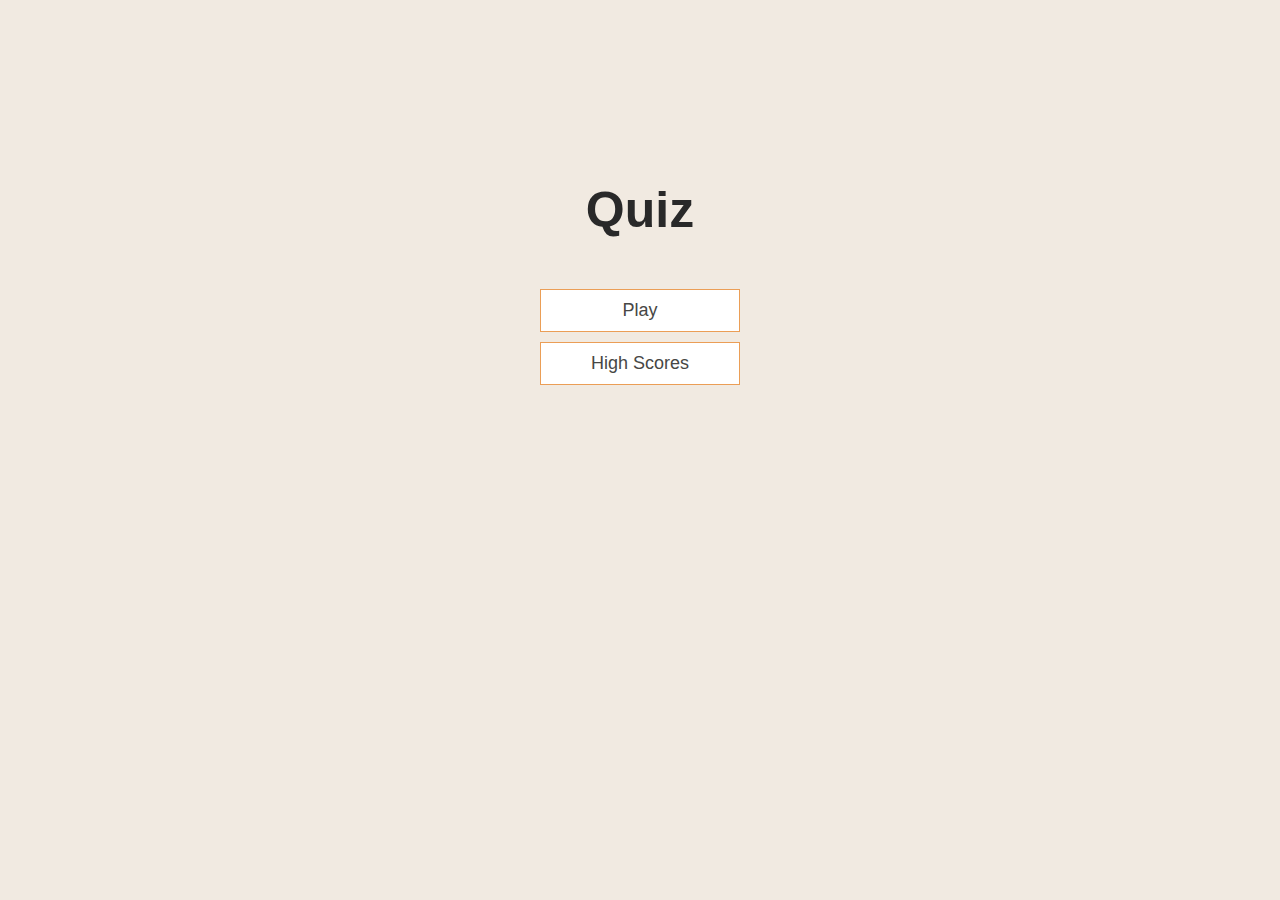
==== index.html @ efb9402b "Update index.html" ====
<!DOCTYPE html>
<html lang="en">
<head>
    <meta charset="UTF-8">
    <meta http-equiv="X-UA-Compatible" content="IE=edge">
    <meta name="viewport" content="width=device-width, initial-scale=1.0">
    <title>Quiz</title>
    <link rel="stylesheet" href="app.css"/>
</head>
<body>
    <div class="container">
        <div id="home" class="flex-center flex-column"> <!-- flex box with a vertical direcc, while centering the content as well -->
            <h1>Quiz</h1>
            <a class="btn" href="\game.html">Play</a>
            <a class="btn" href="\highscores.html">High Scores</a>
        </div>
    </div>
</body>
</html>
---- app.css ----
:root {
    background-color:rgb(241, 234, 225);
    font-size: 62.5%;
}

*{
    box-sizing: border-box; /* if i add a border to a box its gonna include the width of the border in the calculated size of that box */
    font-family: Arial, Helvetica, sans-serif;
    margin: 0;
    padding: 0;
    color: rgb(41, 41, 41);
}

h1, 
h2, 
h3, 
h4 
{
    margin-bottom: 1rem;
}

h1 {
    font-size: 5rem;
    color: rgb(41, 41, 41);
    margin-bottom: 5rem;
}

h1 > span {
    font-size: 2.4rem;
    font-weight: 500;
}

h2 {
    font-size: 4.2rem;
    margin-bottom: 4rem;
    font-weight: 700;
}

h3 {
    font-size: 2.8rem;
    font-weight: 500;
}

/* UTILITIES */
.container { /*CHEEEEEEEEEEEEEEEKKK!!!!!!!*/
    width: 45vw;
    height: 45vw;
    display: flex; /* centering things with flexbox is easy. this lines turns this container into a flex box container */
    justify-content: center; /* center things horiz */
    align-items: top; /* center things vert */
    max-width: 80rem;
    margin: auto;
    padding: 2rem;
}

.container > * {
    width: 100%;
}

.flex-column { /* so our buttons are on top of each other */
    display: flex;
    flex-direction: column;
}

.flex-center {
    justify-content: center;
    align-items: center;
}

.justify-center {
    justify-content: center;
}

.text-center {
    text-align: center;
}

.hidden {
    display: none;
}

/* BUTTONS */
.btn { 
    font-size: 1.8rem;
    padding: 1rem 0;
    width: 20rem;
    text-align: center;
    border: 0.1rem solid #eb9e56;
    margin-bottom: 1rem;
    text-decoration: none;
    color: #474745;
    background-color: white;
}

.btn:hover {
    cursor: pointer; 
    box-shadow: 0 0.4rem 1.4rem 0 rgba(219, 241, 17, 0.5);
    transform: translateY(-0.1rem); /*move this thing up and after that well transition it intead of making it jump */
    transition: transform 150ms;
}

.btn[diabled]:hover {
    cursor: not allowed;
    box-shadow: none;
    transform: none;
}

/*FORMS (end page styling buttons)*/
form {
    width: 100%;
    display: flex;
    flex-direction: column;
    align-items: center;
}

input {
    margin-bottom: 1rem;
    width: 20rem;
    padding: 1.5rem;
    font-size: 1.8rem;
    border: none;
    box-shadow: 0 0.1rem 1.4rem 0 rgba(219, 241, 17, 0.5);
}

input::placeholder { /*change the colr of yje word username inside of the flex box*/
    color:#aaa;
}
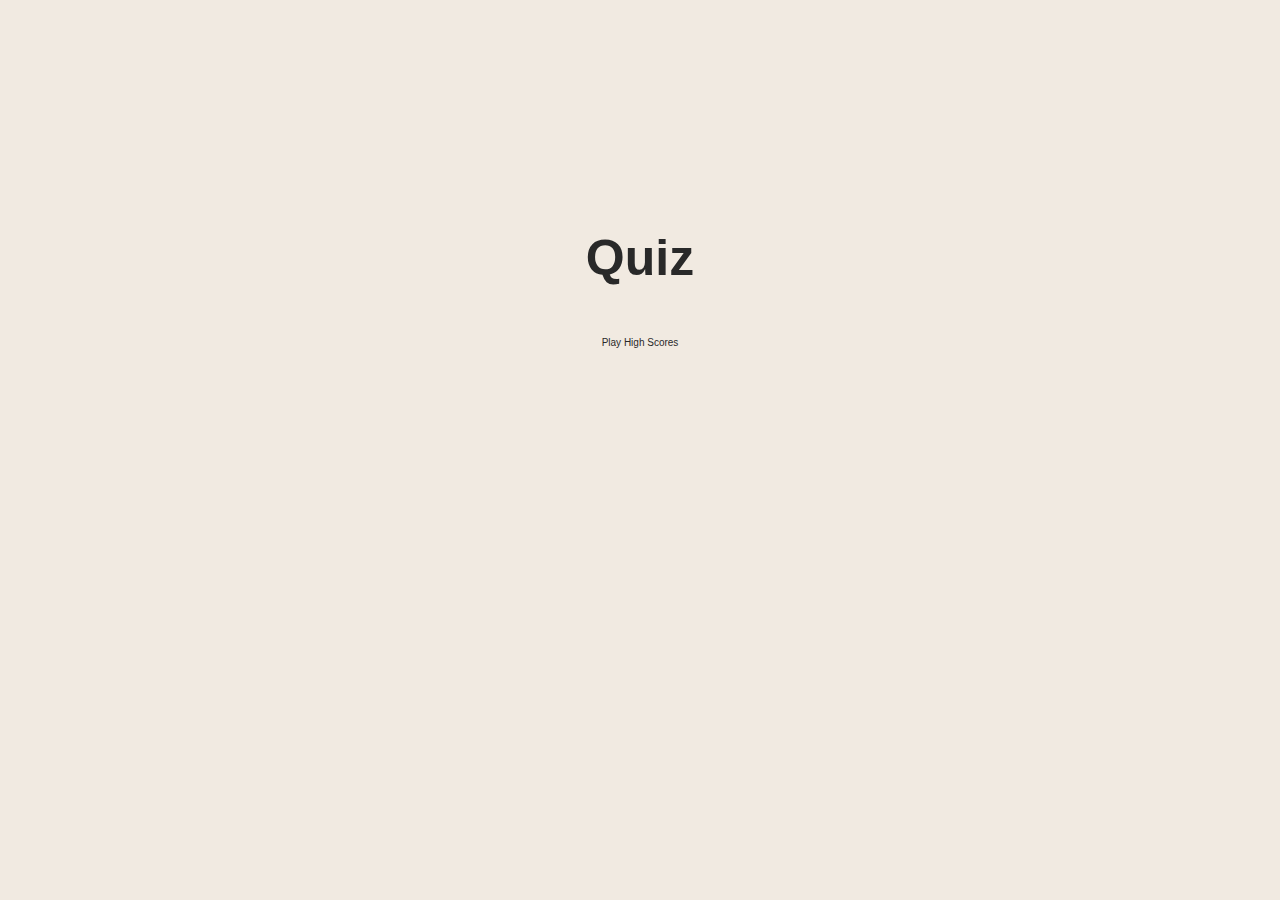
==== commit 2e7bf5ec: "Update index.html" ====
--- a/index.html
+++ b/index.html
@@ -11,8 +11,8 @@
     <div class="container">
         <div id="home" class="flex-center flex-column"> <!-- flex box with a vertical direcc, while centering the content as well -->
             <h1>Quiz</h1>
-            <a class="btn" href="\game.html">Play</a>
-            <a class="btn" href="\highscores.html">High Scores</a>
+            <link class="btn" href="\game.html">Play</link>
+            <link class="btn" href="\highscores.html">High Scores</link>
         </div>
     </div>
 </body>
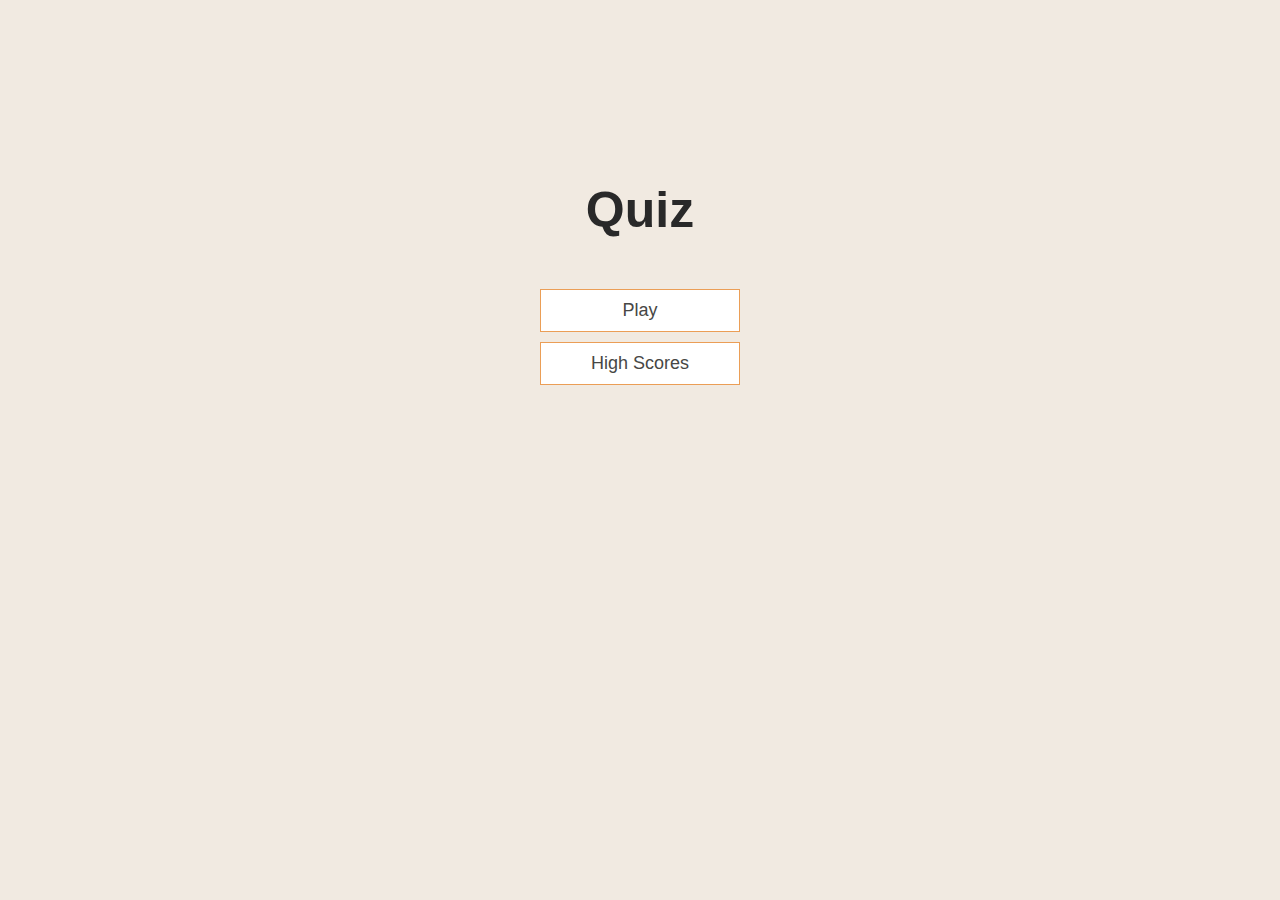
==== commit a4473414: "Update index.html" ====
--- a/index.html
+++ b/index.html
@@ -11,8 +11,8 @@
     <div class="container">
         <div id="home" class="flex-center flex-column"> <!-- flex box with a vertical direcc, while centering the content as well -->
             <h1>Quiz</h1>
-            <link class="btn" href="\game.html">Play</link>
-            <link class="btn" href="\highscores.html">High Scores</link>
+            <a class="btn" href="\game.html">Play</a>
+            <a class="btn" href="\highscores.html">High Scores</a>
         </div>
     </div>
 </body>
